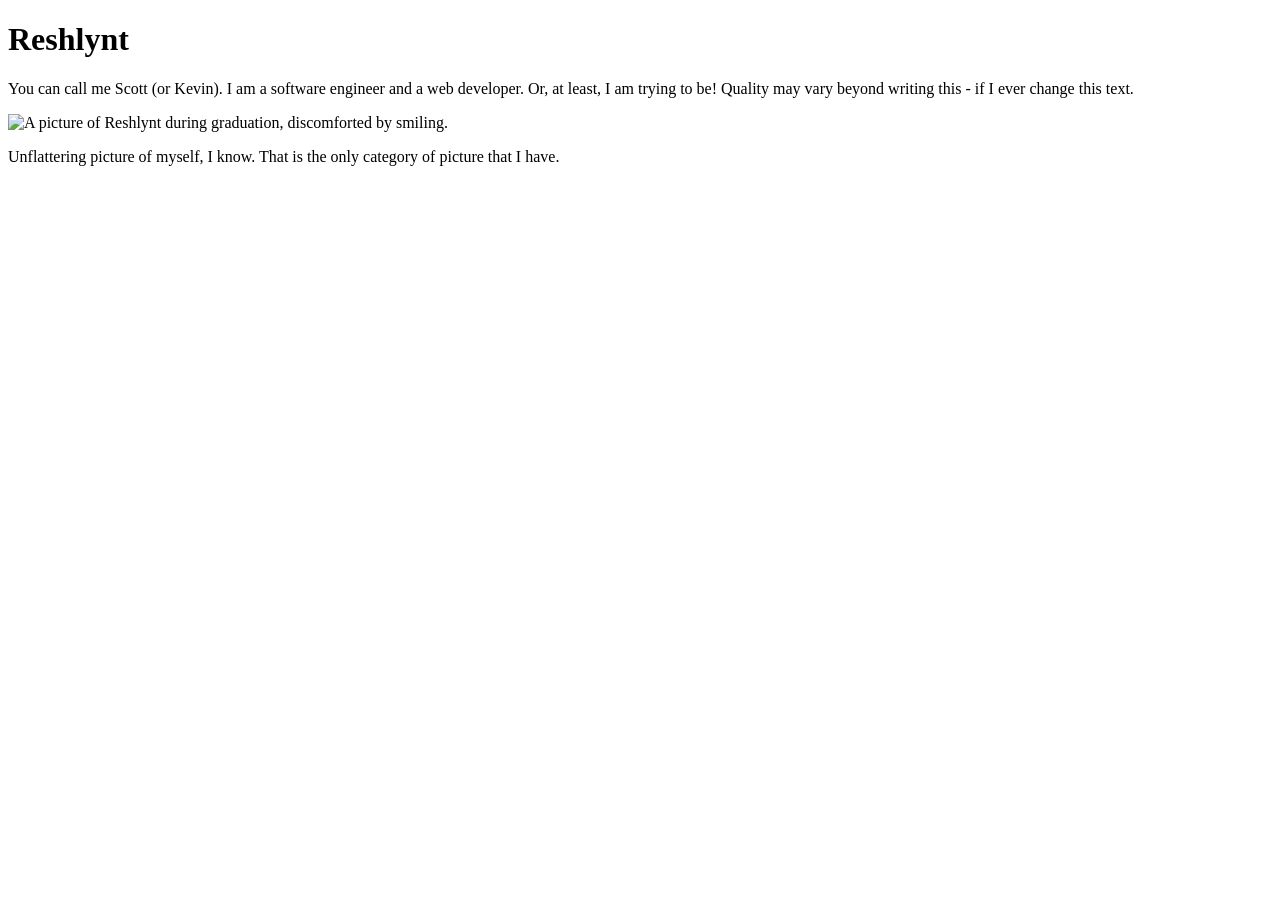
==== src/index.html @ 21e91f52 "begin foundation" ====
<!DOCTYPE html>
<html>
    <head>
        <title> Reshlynt </title>
        <link rel="stylesheet" href="style.css">
    </head>
    <body>
        <h1> Reshlynt </h1>
        <div class="about"> 
            <p> You can call me Scott (or Kevin). I am a software engineer and a web developer. Or, at least, I am trying to be! Quality may vary beyond writing this - if I ever change this text. </p>
            
            <img class="selfie" src="image/me2.jpg" alt="A picture of Reshlynt during graduation, discomforted by smiling.">

            <p> Unflattering picture of myself, I know. That is the only category of picture that I have.</p>
        </div>
        
    </body>
</html>
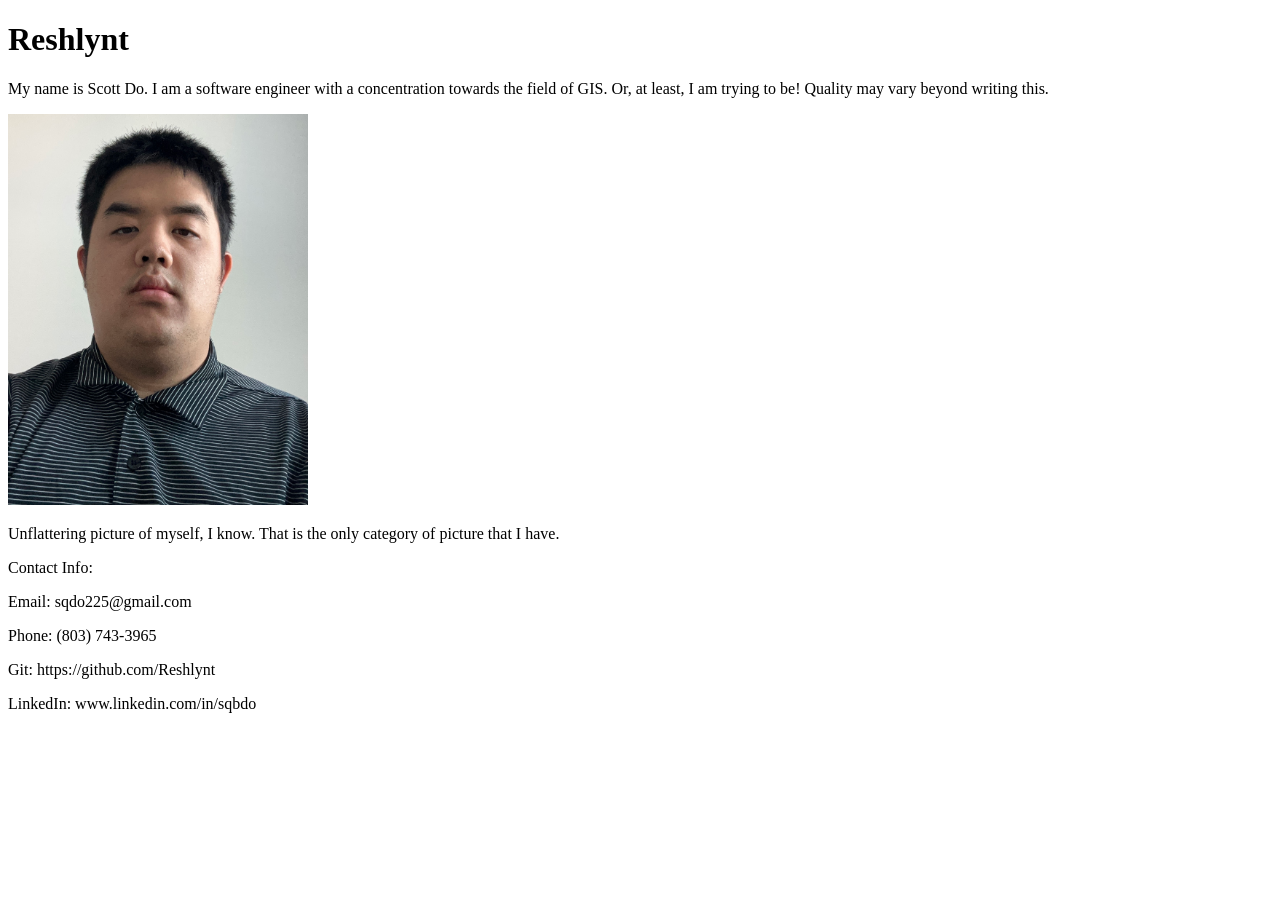
==== commit 387356ed: "Initiate simple website" ====
--- a/src/index.html
+++ b/src/index.html
@@ -2,17 +2,27 @@
 <html>
     <head>
         <title> Reshlynt </title>
-        <link rel="stylesheet" href="style.css">
+        <link rel="stylesheet" href="styles.css">
     </head>
     <body>
         <h1> Reshlynt </h1>
         <div class="about"> 
-            <p> You can call me Scott (or Kevin). I am a software engineer and a web developer. Or, at least, I am trying to be! Quality may vary beyond writing this - if I ever change this text. </p>
+            <p> My name is Scott Do. I am a software engineer with a concentration towards the field of GIS. Or, at least, I am trying to be! Quality may vary beyond writing this. </p>
             
-            <img class="selfie" src="image/me2.jpg" alt="A picture of Reshlynt during graduation, discomforted by smiling.">
+            <img class="selfie" src="../image/kevin.JPG" alt="A picture of Reshlynt, I am not smiling.">
 
             <p> Unflattering picture of myself, I know. That is the only category of picture that I have.</p>
         </div>
         
+        <div>
+            <p>Contact Info:</p>
+            <p>Email: sqdo225@gmail.com</p>
+            <p>Phone: (803) 743-3965</p>
+            <p>Git: https://github.com/Reshlynt</p>
+            <p>LinkedIn: www.linkedin.com/in/sqbdo</p>
+            
+
+        </div>
+
     </body>
 </html>
--- a/src/styles.css
+++ b/src/styles.css
@@ -0,0 +1,3 @@
+.selfie {
+    width: 300px;
+}
